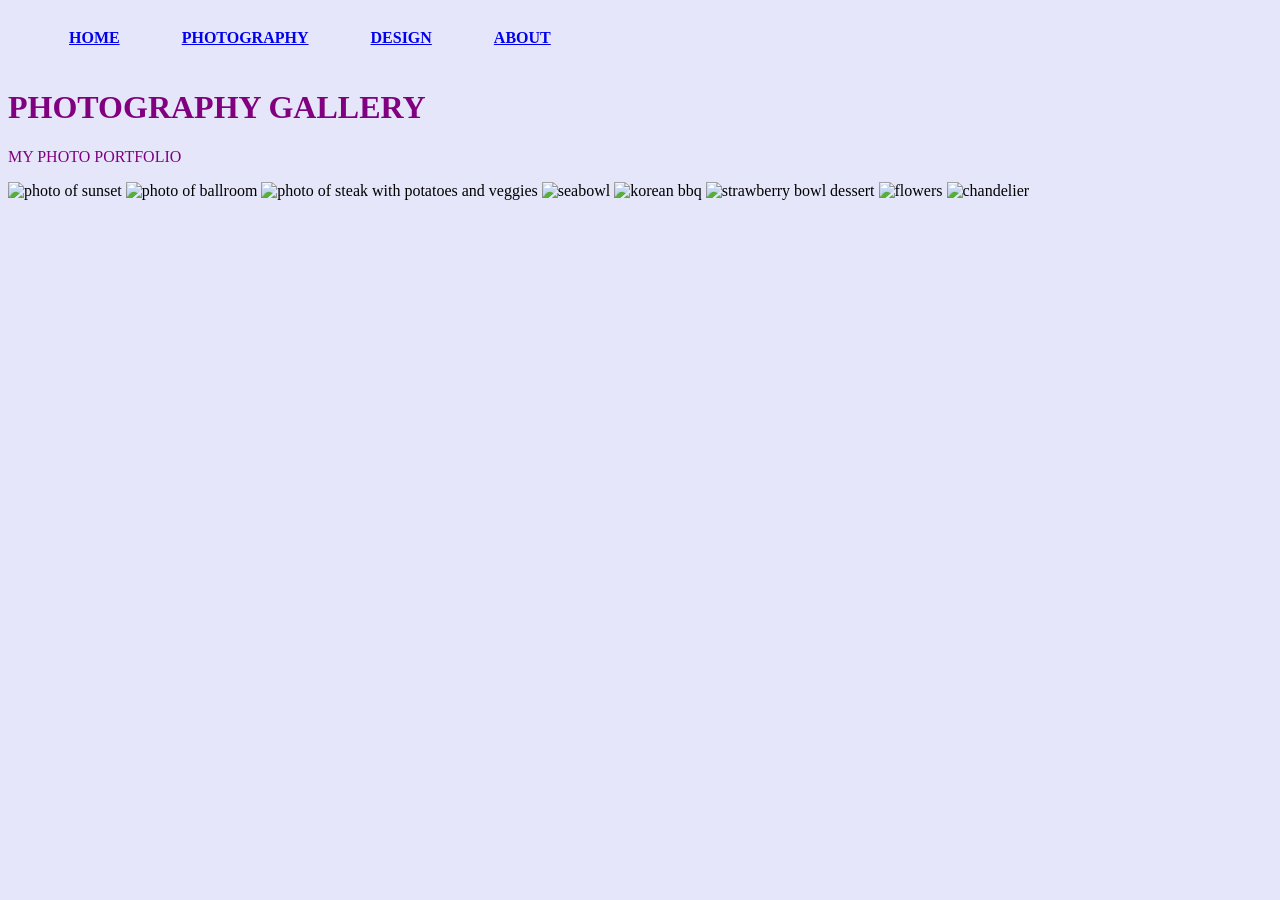
==== photo.html @ 1a7fcb48 "Add files via upload" ====
<!DOCTYPE html>
<html>
<head>
<title>Kristine Phan Studio</title>
  <link rel="stylesheet" href="styles.css">


</head>
<body>

<table>
  <tr>
    <th><a href="Index.html">HOME</a></th>
    <th><a href="photo.html">PHOTOGRAPHY</a></th>
    <th><a href="design.html">DESIGN</a></th>
    <th><a href="about.html">ABOUT</a></th>
  </tr>

</table>


<h1>PHOTOGRAPHY GALLERY</h1>
<p>MY PHOTO PORTFOLIO</p>
<img src="photo1.jpg" alt="photo of sunset" width="450" height="300">
<img src="photo2.jpg" alt="photo of ballroom" width="450" height="300">
<img src="photo4.jpg" alt="photo of steak with potatoes and veggies" width="450" height="300">
<img src="photo5.jpg" alt="seabowl" width="450" height="300">
<img src="photo6.jpg" alt="korean bbq" width="450" height="300">
<img src="photo7.jpg" alt="strawberry bowl dessert" width="450" height="300">
<img src="photo8.jpg" alt="flowers" width="450" height="300">
<img src="photo9.jpg" alt="chandelier" width="450" height="300">
</body>
</html>
---- styles.css ----
body {
  background-color: lavender;
}
h1 {
  color: purple;
}
p {
  color: purple;
}

table {
  border-collapse: separate;                
  border-spacing: 60px 20px; /* 10px horizontal, 20px vertical */
}
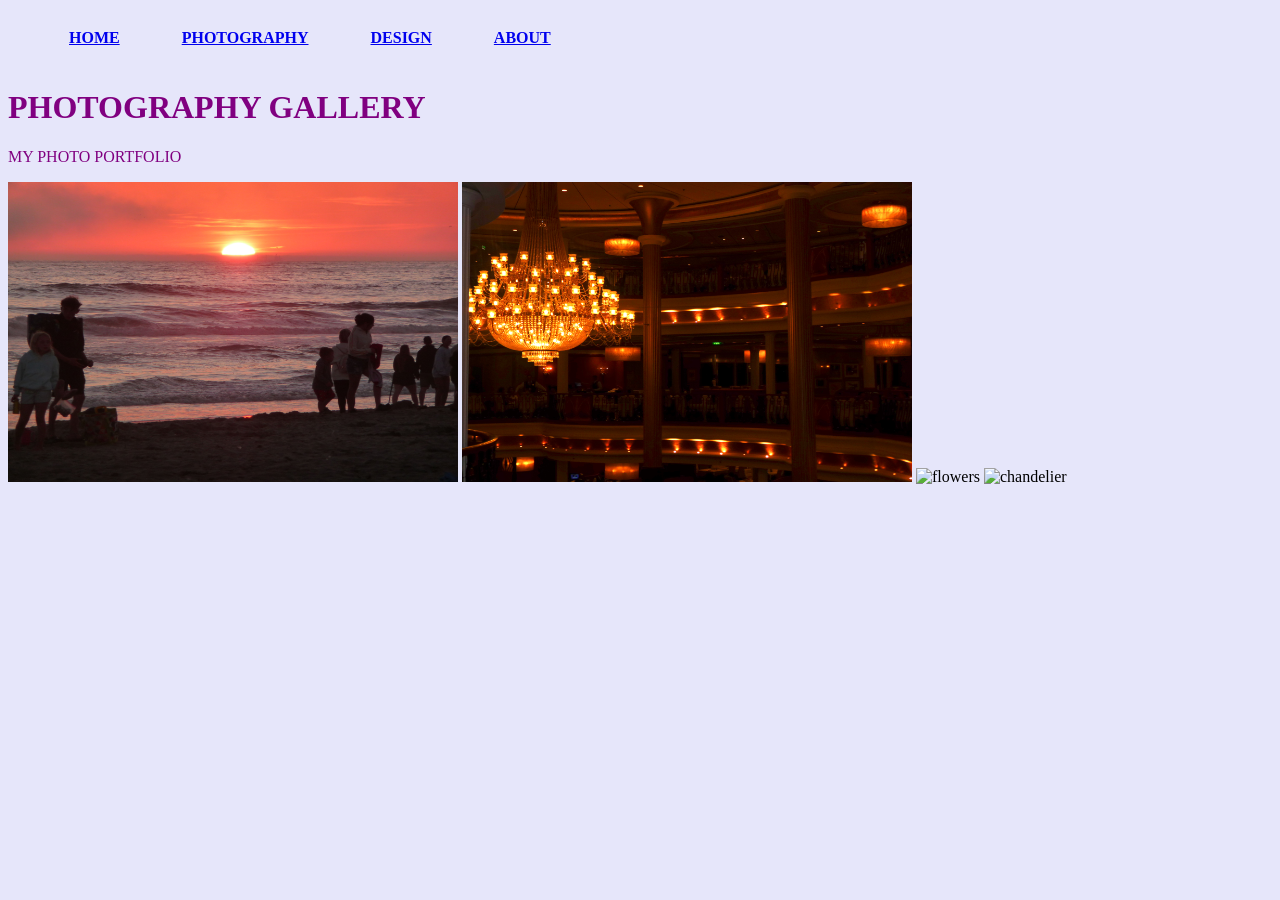
==== commit d24fea61: "photo.html" ====
--- a/photo.html
+++ b/photo.html
@@ -23,11 +23,7 @@
 <p>MY PHOTO PORTFOLIO</p>
 <img src="photo1.jpg" alt="photo of sunset" width="450" height="300">
 <img src="photo2.jpg" alt="photo of ballroom" width="450" height="300">
-<img src="photo4.jpg" alt="photo of steak with potatoes and veggies" width="450" height="300">
-<img src="photo5.jpg" alt="seabowl" width="450" height="300">
-<img src="photo6.jpg" alt="korean bbq" width="450" height="300">
-<img src="photo7.jpg" alt="strawberry bowl dessert" width="450" height="300">
 <img src="photo8.jpg" alt="flowers" width="450" height="300">
 <img src="photo9.jpg" alt="chandelier" width="450" height="300">
 </body>
-</html>+</html>
